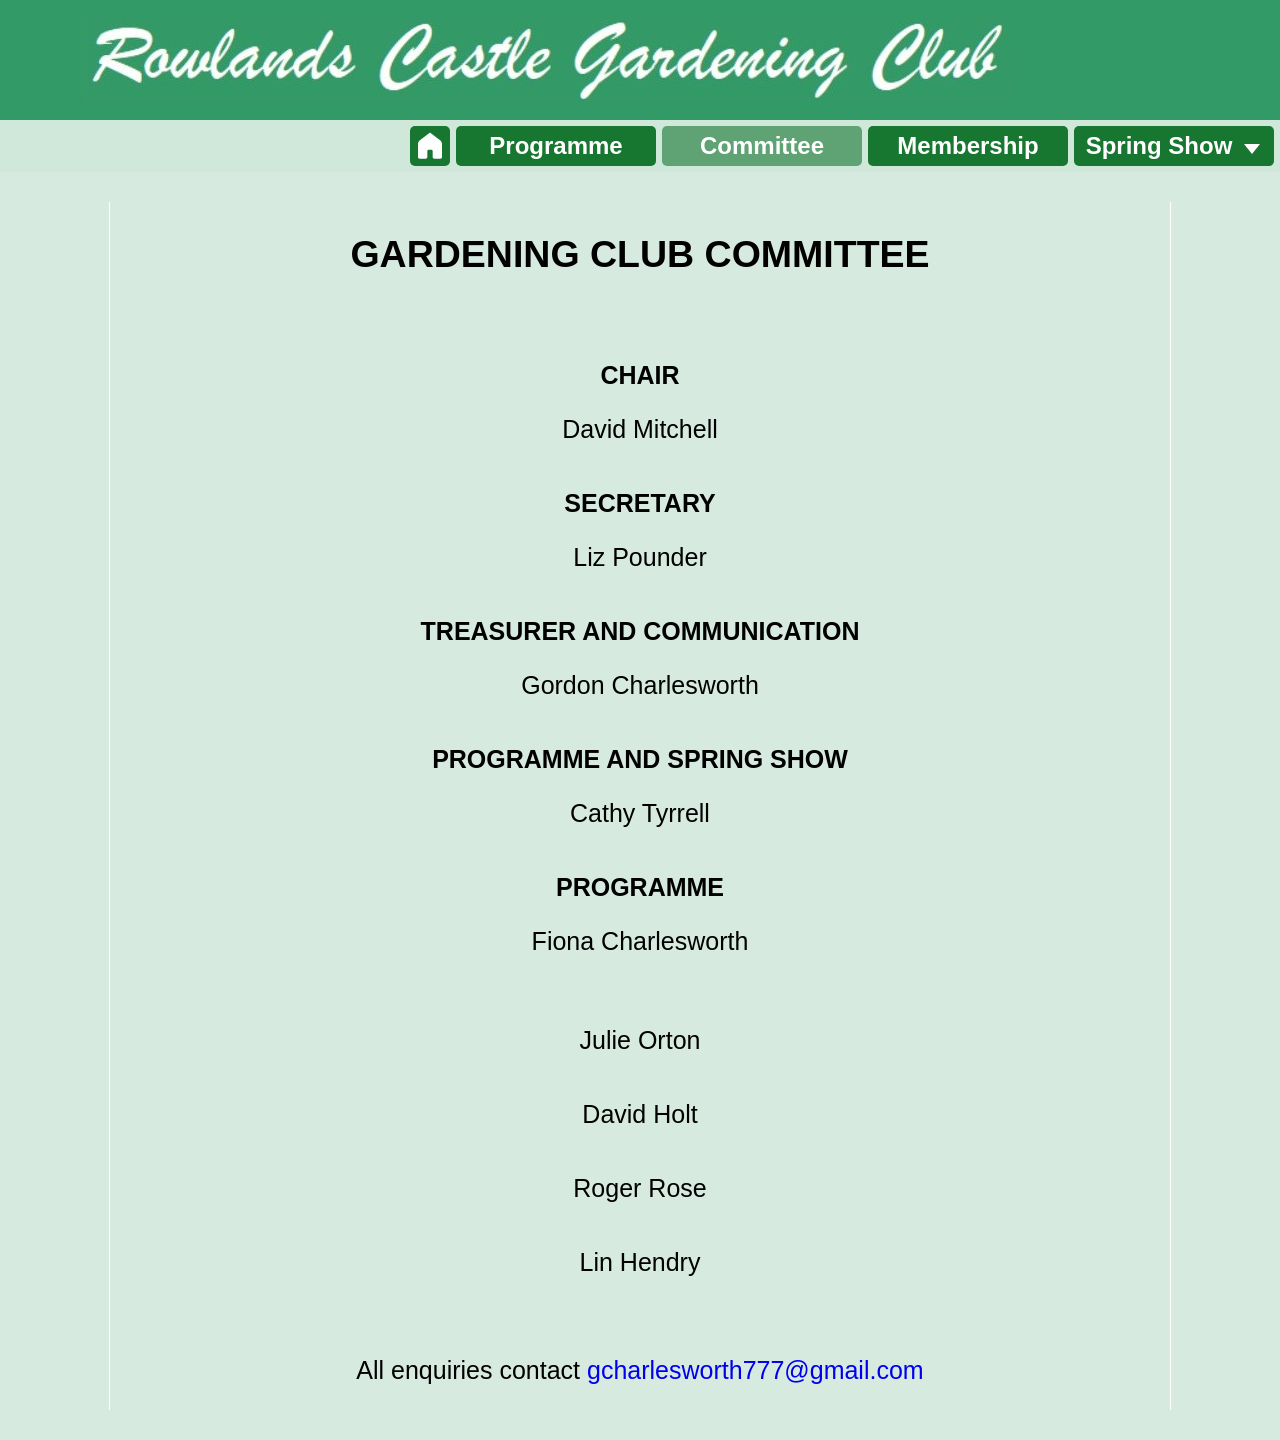
==== committee.html @ 8fb53827 "made mobile experience nicer" ====
<!DOCTYPE html>
<html lang="en">
<head>
    <meta charset="UTF-8">
    <meta name="viewport" content="width=device-width, initial-scale=1.0">
    <title>Rowlands Castle Gardening Club</title>
    <link rel="icon" type="image/x-icon" href="/favicon.jpg">
    <link rel="stylesheet" href="styles.css">
    <script src="./javascript.js"></script>
</head>
<body>
    <header>
        <a href="/"><img src="banner.jpg"></a>
    </header>
    <main>
        
        <div class="small-screen-menu" onclick="menuDropdown()">
            <svg height="40" width="40" class="trigram">
                <rect fill="rgb(23 118 47)" width="34" height="6" x="3" y="7" rx="3" ry="3"></rect>
                <rect fill="rgb(23 118 47)" width="34" height="6" x="3" y="17" rx="3" ry="3"></rect>
                <rect fill="rgb(23 118 47)" width="34" height="6" x="3" y="27" rx="3" ry="3"></rect>
            </svg>
        </div>

        <nav>
            <a href="/">
                <div class="home">
                    <svg xmlns="http://www.w3.org/2000/svg" x="0px" y="0px" width="32" height="32" viewBox="0 0 48 48">
                        <path d="M39.5,43h-9c-1.381,0-2.5-1.119-2.5-2.5v-9c0-1.105-0.895-2-2-2h-4c-1.105,0-2,0.895-2,2v9c0,1.381-1.119,2.5-2.5,2.5h-9	C7.119,43,6,41.881,6,40.5V21.413c0-2.299,1.054-4.471,2.859-5.893L23.071,4.321c0.545-0.428,1.313-0.428,1.857,0L39.142,15.52	C40.947,16.942,42,19.113,42,21.411V40.5C42,41.881,40.881,43,39.5,43z" fill="white"></path>
                    </svg>
                </div>
            </a>
            <a href="/programme.html">
                <div class="link">Programme</div>
            </a>
            <div class="link" id="current-page">Committee</div>
            <a href="/membership.html">
                <div class="link">Membership</div>
            </a>

            <div>
                <div class="show" onclick="dropdown()">
                    <div class="menu-text">Spring Show</div>
                    <svg xmlns="http://www.w3.org/2000/svg" fill="white" height="40" width="16" version="1.1">
                        <polygon points="0,18 16,18 8,28" fill="white"></polygon>
                    </svg>

                </div>
                <div class="dropdown-content">
                    <a href="./springShow/SpringShow.html"><div class="sub-link">Info</div></a>      
                    <div class="sub-link schedule" onclick="scheduleDropdown()"><div class="menu-text">Schedule</div> 
                        <svg xmlns="http://www.w3.org/2000/svg" fill="white" height="40" width="16" version="1.1">
                            <polygon points="0,18 16,18 8,28" fill="white"></polygon>
                        </svg>
                    </div>

                    <div class="schedule-dropdown">
                        <a href="./springShow/ShowSchedule.html"><div class="sub-sub-link">View</div></a>
                        <a href="./springShow/Spring_Show_Schedule.docx" download><div class="sub-sub-link">Download</div></a>
                    </div>

                    <div class="sub-link entry" onclick="entryDropdown()">
                        <div class="menu-text">Entry Form</div>
                        <svg xmlns="http://www.w3.org/2000/svg" fill="white" height="40" width="16" version="1.1">
                            <polygon points="0,18 16,18 8,28" fill="white"></polygon>
                        </svg>
                    </div>
                    
                    <div class="entry-dropdown">
                        <a href="./springShow/ShowEntry.html"><div class="sub-sub-link">View</div></a>
                        <a href="./springShow/Spring_Show_Entry_Form.docx" download><div class="sub-sub-link">Download</div></a>
                    </div>
                </div>
            </div>

        </nav>
        <div class="container">
            <div class="margin-left"></div>
            <div class="text">
                <h2>GARDENING CLUB COMMITTEE</h2>
                <br>
                <p class="sub-heading" style="padding-top:0">CHAIR</p>
                <p>David Mitchell</p>
                <p class="sub-heading">SECRETARY</p>
                <p>Liz Pounder</p>
                <p class="sub-heading">TREASURER AND COMMUNICATION</p>
                <p>Gordon Charlesworth</p>
                <p class="sub-heading">PROGRAMME AND SPRING SHOW</p>
                <p>Cathy Tyrrell</p>
                <p class="sub-heading">PROGRAMME</p>
                <p style="margin-bottom: 50px;">Fiona Charlesworth</p>
                <p style="padding-top:20px">Julie Orton</p>
                <p style="padding-top:20px">David Holt</p>
                <p style="padding-top:20px">Roger Rose</p>
                <p style="padding-top:20px">Lin Hendry</p>
                <br>
                <p>All enquiries contact <a href="mailto:">gcharlesworth777@gmail.com</a></p>               
            </div>
            <div class="margin-right"></div>
        </div>
    </main>
    
</body>
<script>
    document.cookie = "entry=false; path=/";
    document.cookie = "schedule=false; path=/";
</script>
</html>
---- styles.css ----
html
{
    height:100%;
}

body
{
    display:flex;
    flex-direction: column;
    height: 100%;
    margin: 0;
    padding: 0;
    background-color: rgba(50, 154, 103, 0.2); 

}

.schedule, .entry
{
    display: flex;
    justify-content: space-between;
    box-sizing: border-box;
    padding-right: 7%;
}

.schedule
{
    padding-left: 7%;
}


.menu-text
{
    flex-grow: 1;
}

header
{
    background-color: rgb(50, 154, 103); 
    flex-grow: 0;
    flex-basis: 120px;
    flex-shrink: 0;
    display: flex;
    align-items: center;
    padding-left: 80px;
    max-height: 15vw;

}

img
{
    max-width: 100%;
}

main
{
    flex-grow: 1;
    display: flex;
    flex-direction: column;
}

nav
{
    display: flex;
    justify-content: end;
    gap: 6px;
    padding: 6px 6px 6px 0;
    background-color: rgb(17 145 43 / 3%);
}


.dropdown-content
{
    position: absolute;
    overflow: hidden;
    display: flex;
    flex-direction: column;
    transition: height 0.5s;
    width: 200px;
    align-items: flex-end;
    height: 0px;
}

.schedule-dropdown, .entry-dropdown
{
    
    overflow: hidden;
    display: flex;
    flex-direction: column;
    transition: height 0.5s;
    width: 200px;
    align-items: flex-end;
    height: 0px;
}


.container
{
    display: flex;
    justify-content: center;
    padding: 30px 0;
    flex-grow: 1;
}

.margin-left
{
    border-right: white solid 1px;
}

.margin-right
{
    border-left: white solid 1px;
}

.text
{
    color: black;
    text-align: center;
    width: 75%;
    padding: 0 50px;
    font-size: 25px;
    font-family: Arial, Helvetica, sans-serif;

}

.schedule-container
{
    display: flex;
    color: black;
    text-align: left;
    width: 100%;
    font-size: 25px;
    font-family: Arial, Helvetica, sans-serif;
}

.schedule-left
{
    flex-basis: 55%;
}

.schedule-right
{
    flex-basis: 45%;
}

.sub-heading
{
    padding-top: 20px;
    font-weight: bold;
}

a
{
    text-decoration: none;
}



.show
{
    color: white;
    background-color: rgb(23 118 47);
    width: 200px;
    line-height: 40px;
    text-align: center;
    font-family: 'Segoe UI', 'Roboto', Helvetica, Arial, sans-serif;
    font-size: 24px;
    font-weight: 600;
    border-radius: 5px;
    display: flex;
    justify-content: space-between;
    box-sizing: border-box;
    padding-right: 7%;
}

.link-selected
{
    color: white;
    background-color: rgba(23, 118, 47, 0.6);
    width: 200px;
    line-height: 40px;
    text-align: center;
    font-family: 'Segoe UI', 'Roboto', Helvetica, Arial, sans-serif;
    font-size: 24px;
    font-weight: 600;
    border-radius: 5px;
}


.link
{
    color: white;
    background-color: rgb(23 118 47);
    width: 200px;
    line-height: 40px;
    text-align: center;
    font-family: 'Segoe UI', 'Roboto', Helvetica, Arial, sans-serif;
    font-size: 24px;
    font-weight: 600;
    border-radius: 5px;

}

.sub-link
{
    color: white;
    background-color: rgb(23 118 47);
    width: 180px;
    line-height: 40px;
    text-align: center;
    font-family: 'Segoe UI', 'Roboto', Helvetica, Arial, sans-serif;
    font-size: 24px;
    font-weight: 600;
    border-radius: 5px;
}

.link:hover, .home:hover, .sub-link:hover, .sub-sub-link:hover, .show:hover
{
    background-color: rgba(23, 118, 47, 0.6);
    cursor: pointer;
}

.sub-link-selected
{
    color: white;
    background-color: rgba(23, 118, 47, 0.6);
    width: 180px;
    line-height: 40px;
    text-align: center;
    font-family: 'Segoe UI', 'Roboto', Helvetica, Arial, sans-serif;
    font-size: 24px;
    font-weight: 600;
    border-radius: 5px;
}

.link-selected, .sub-link-selected:hover, .sub-sub-link-selected:hover, #current-page:hover
{
    cursor: pointer;
}


.sub-sub-link
{
    color: white;
    background-color: rgb(23 118 47);
    width: 160px;
    line-height: 40px;
    text-align: center;
    font-family: 'Segoe UI', 'Roboto', Helvetica, Arial, sans-serif;
    font-size: 24px;
    font-weight: 600;
    border-radius: 5px;
}

.sub-sub-link-selected
{
    color: white;
    background-color: rgba(23, 118, 47, 0.6);
    width: 160px;
    line-height: 40px;
    text-align: center;
    font-family: 'Segoe UI', 'Roboto', Helvetica, Arial, sans-serif;
    font-size: 24px;
    font-weight: 600;
    border-radius: 5px;
}

.sub-link, .sub-sub-link, .sub-link-selected, .sub-sub-link-selected
{
    margin-top: 6px;
}

.home
{
    background-color: rgb(23 118 47);
    width: 40px;
    height: 40px;
    display: flex;
    justify-content: center;
    align-items: center;
    border-radius: 5px;
}


#current-page
{
    height: 40px;
    background-color: rgba(23, 118, 47, 0.6);
}

th, td
{
    border: black solid 1px;
    height: 40px;
}

table
{
    width: 100%;
    text-align: center;
}

.pay
{
    color: red;
    text-decoration: underline;
}

.line
{
    border-bottom: black dotted 4px;
    flex-grow: 6;
    margin-right: 60px;
}

.line2
{
    border-bottom: black dotted 4px;
    flex-grow: 1;
}

.line3
{
    border-bottom: black dotted 4px;
    flex-grow: 3;
}

.name-container
{
    display: flex;
    margin: 10px 0;

}

.small-screen-menu
{
    display: none;
    text-align: center;
    height: 40px;
    background-color: rgb(17 145 43 / 10%);
    padding: 6px 0;
}

@media screen and (max-width: 900px) 
{
    
    nav
    {
        display: block;
        padding: 0 6px;
        height: 0px;
        overflow: hidden;
        transition: height 0.5s;
        background-color: rgb(17 145 43 / 10%);
    }

    .small-screen-menu
    {
        display: block;
    }

    .link
    {
        width: 100%;
        margin: 6px 0;
    }

    .home
    {
        width:100%;
        margin-bottom: 6px;
    }

    .dropdown-content
    {
        width: 80%;
        display: block;
        position: static;
        margin: 0 auto;
    }

    .schedule-dropdown
    {
        width: 80%;
        margin: 0 auto;
        display: block;
        position: static;
    }

    .entry-dropdown
    {
        width: 80%;
        margin: 0 auto;
        display: block;
        position: static;
    }

    .sub-link,  .sub-link-selected, .sub-sub-link, .sub-sub-link-selected, .link-selected
    {
        width: 100%;
        margin: 6px auto 0;
    }

    .schedule, .entry
    {
        display: flex;
        justify-content: space-between;
        box-sizing: border-box;
        padding: 0 30%;
    }

    .show
    {
        display: flex;
        justify-content: space-between;
        box-sizing: border-box;
        padding: 0 34%;  
        width: 100%; 
    }

    .container
    {
        padding: 0;
    }

    .margin-left,.margin-right
    {
        display: none;
    }

    .text
    {
        width: 100%;
        padding: 0 10px;
    }

    .schedule-container
    {
        display: block;
        width: 100%;
        padding: 0 0 0 10px;
    }

  /*  .spring-mobile
    {
        height: 70%;
    }
*/

}

@media screen and (max-width: 1093px)
{

    header
    {
        padding-left: 0;
        justify-content: center;
    }

}

@media screen and (max-width: 600px)
{
    .show
    {
        padding: 0 32%;
    }

    .schedule, .entry
    {
        padding: 0 27%;
    }
}

@media screen and (max-width: 500px)
{
    .show
    {
        padding: 0 27%;
    }

    .schedule, .entry
    {
        padding: 0 21%;
    }
}


@media screen and (max-width: 410px)
{
    .text
    {
        font-size: 18px;
    }

    .show
    {
        padding: 0 22%;
    }

    .schedule, .entry
    {
        padding: 0 15%;
    }
}
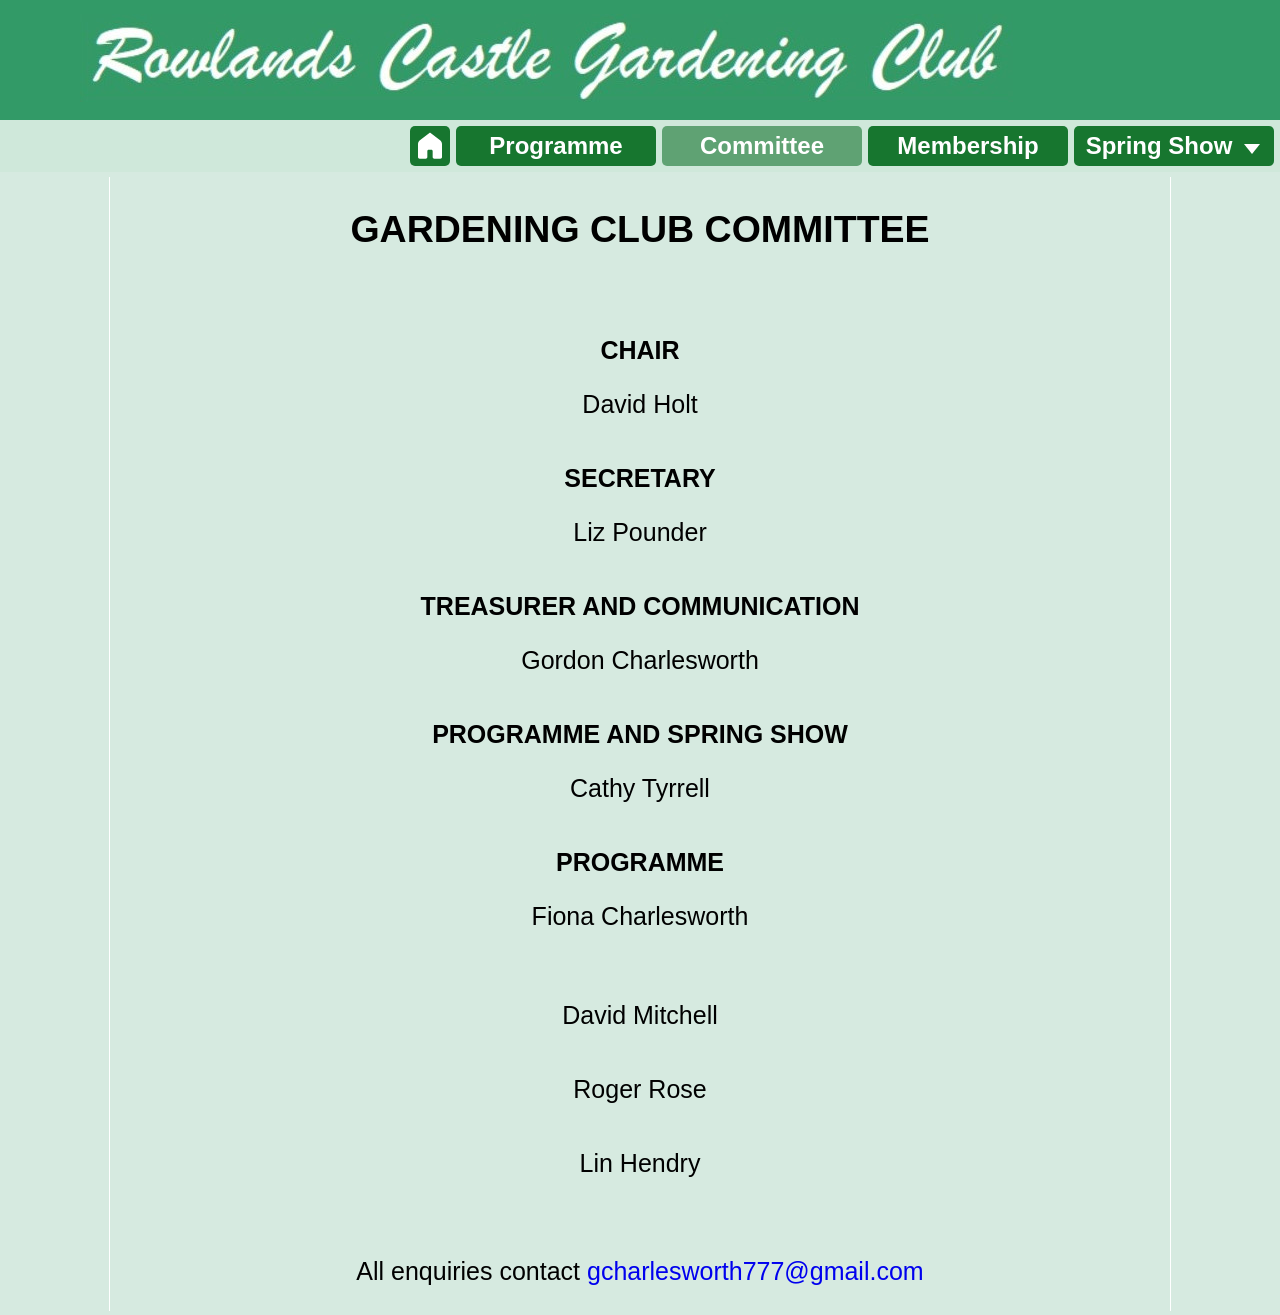
==== commit 95a9b021: "final version of spring show" ====
--- a/committee.html
+++ b/committee.html
@@ -80,7 +80,7 @@
                 <h2>GARDENING CLUB COMMITTEE</h2>
                 <br>
                 <p class="sub-heading" style="padding-top:0">CHAIR</p>
-                <p>David Mitchell</p>
+                <p>David Holt</p>
                 <p class="sub-heading">SECRETARY</p>
                 <p>Liz Pounder</p>
                 <p class="sub-heading">TREASURER AND COMMUNICATION</p>
@@ -89,8 +89,7 @@
                 <p>Cathy Tyrrell</p>
                 <p class="sub-heading">PROGRAMME</p>
                 <p style="margin-bottom: 50px;">Fiona Charlesworth</p>
-                <p style="padding-top:20px">Julie Orton</p>
-                <p style="padding-top:20px">David Holt</p>
+                <p style="padding-top:20px">David Mitchell</p>
                 <p style="padding-top:20px">Roger Rose</p>
                 <p style="padding-top:20px">Lin Hendry</p>
                 <br>
--- a/styles.css
+++ b/styles.css
@@ -1,16 +1,13 @@
-html
-{
-    height:100%;
-}
+
 
 body
 {
     display:flex;
     flex-direction: column;
-    height: 100%;
     margin: 0;
     padding: 0;
     background-color: rgba(50, 154, 103, 0.2); 
+    height: 100vh;
 
 }
 
@@ -97,7 +94,7 @@
 {
     display: flex;
     justify-content: center;
-    padding: 30px 0;
+    padding: 0.5vh 0;
     flex-grow: 1;
 }
 
@@ -118,7 +115,7 @@
     width: 75%;
     padding: 0 50px;
     font-size: 25px;
-    font-family: Arial, Helvetica, sans-serif;
+    font-family: Arial, sans-serif;
 
 }
 
@@ -129,7 +126,7 @@
     text-align: left;
     width: 100%;
     font-size: 25px;
-    font-family: Arial, Helvetica, sans-serif;
+    font-family: Arial, sans-serif;
 }
 
 .schedule-left
@@ -162,7 +159,7 @@
     width: 200px;
     line-height: 40px;
     text-align: center;
-    font-family: 'Segoe UI', 'Roboto', Helvetica, Arial, sans-serif;
+    font-family: Arial, sans-serif;
     font-size: 24px;
     font-weight: 600;
     border-radius: 5px;
@@ -179,7 +176,7 @@
     width: 200px;
     line-height: 40px;
     text-align: center;
-    font-family: 'Segoe UI', 'Roboto', Helvetica, Arial, sans-serif;
+    font-family: Arial, sans-serif;
     font-size: 24px;
     font-weight: 600;
     border-radius: 5px;
@@ -193,7 +190,7 @@
     width: 200px;
     line-height: 40px;
     text-align: center;
-    font-family: 'Segoe UI', 'Roboto', Helvetica, Arial, sans-serif;
+    font-family: Arial, sans-serif;
     font-size: 24px;
     font-weight: 600;
     border-radius: 5px;
@@ -207,7 +204,7 @@
     width: 180px;
     line-height: 40px;
     text-align: center;
-    font-family: 'Segoe UI', 'Roboto', Helvetica, Arial, sans-serif;
+    font-family: Arial, sans-serif;
     font-size: 24px;
     font-weight: 600;
     border-radius: 5px;
@@ -226,7 +223,7 @@
     width: 180px;
     line-height: 40px;
     text-align: center;
-    font-family: 'Segoe UI', 'Roboto', Helvetica, Arial, sans-serif;
+    font-family: Arial, sans-serif;
     font-size: 24px;
     font-weight: 600;
     border-radius: 5px;
@@ -245,7 +242,7 @@
     width: 160px;
     line-height: 40px;
     text-align: center;
-    font-family: 'Segoe UI', 'Roboto', Helvetica, Arial, sans-serif;
+    font-family: Arial, sans-serif;
     font-size: 24px;
     font-weight: 600;
     border-radius: 5px;
@@ -258,7 +255,7 @@
     width: 160px;
     line-height: 40px;
     text-align: center;
-    font-family: 'Segoe UI', 'Roboto', Helvetica, Arial, sans-serif;
+    font-family: Arial, sans-serif;
     font-size: 24px;
     font-weight: 600;
     border-radius: 5px;
@@ -338,6 +335,7 @@
     height: 40px;
     background-color: rgb(17 145 43 / 10%);
     padding: 6px 0;
+    cursor: pointer;
 }
 
 @media screen and (max-width: 900px) 
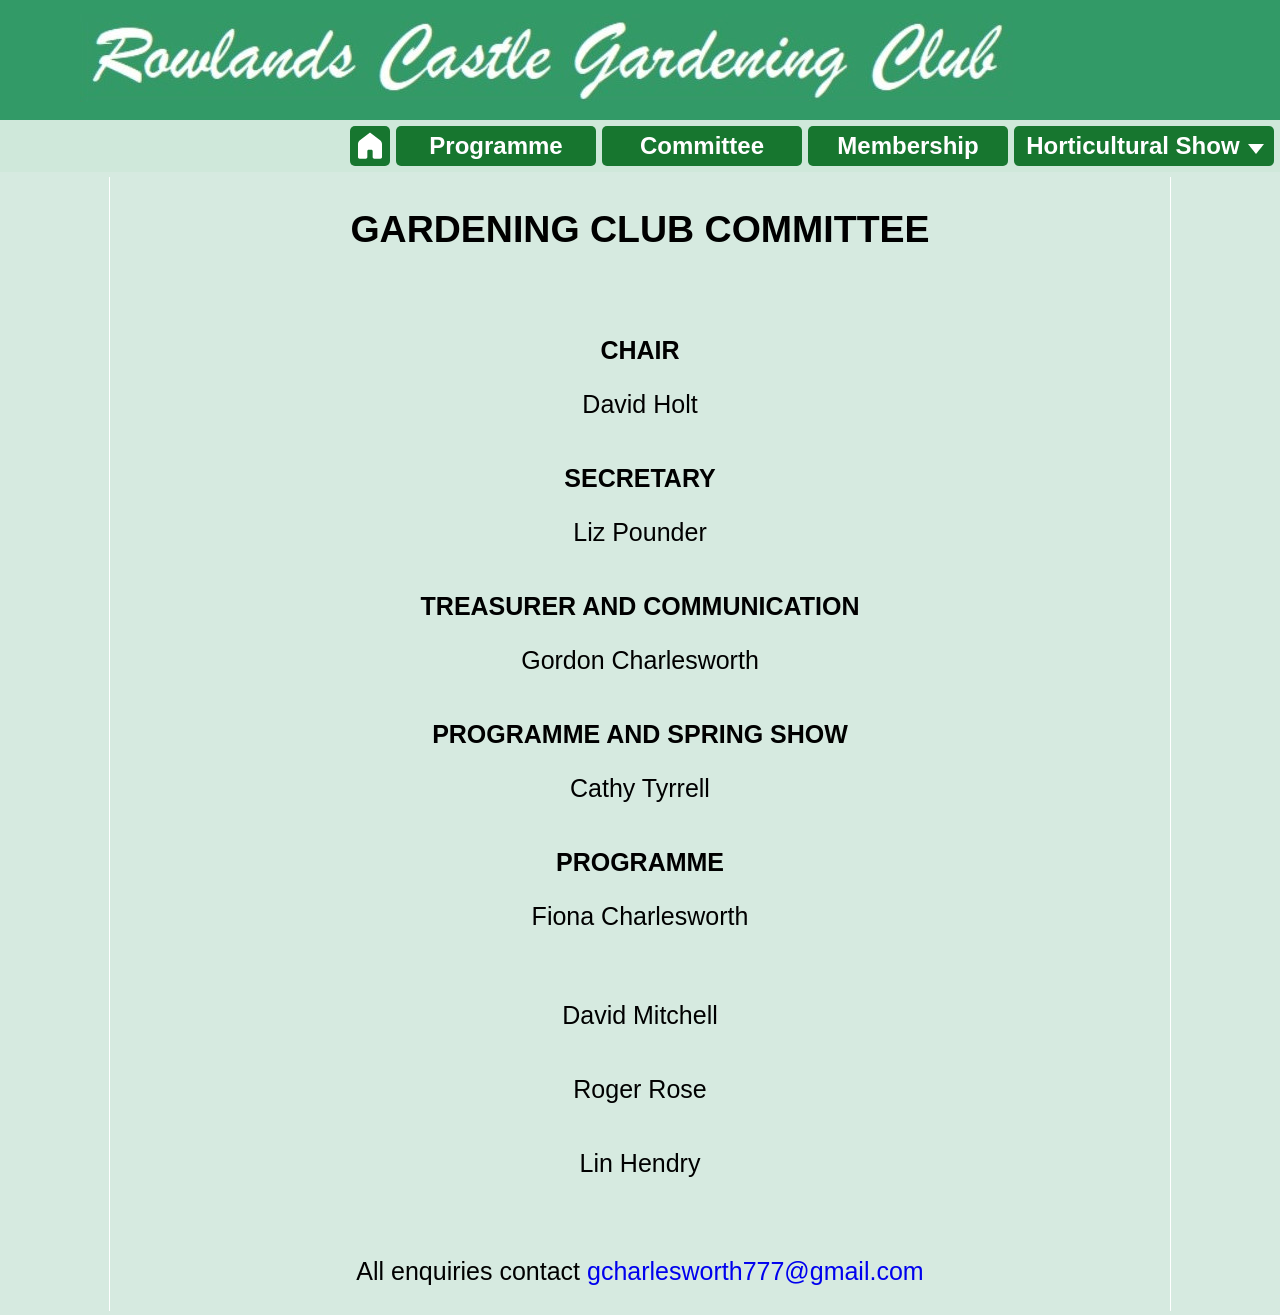
==== commit 160b6492: "website modified for summer show" ====
--- a/committee.html
+++ b/committee.html
@@ -22,7 +22,7 @@
             </svg>
         </div>
 
-        <nav>
+        <nav id="nav">
             <a href="/">
                 <div class="home">
                     <svg xmlns="http://www.w3.org/2000/svg" x="0px" y="0px" width="32" height="32" viewBox="0 0 48 48">
@@ -30,51 +30,47 @@
                     </svg>
                 </div>
             </a>
-            <a href="/programme.html">
+            <a href="../programme.html">
                 <div class="link">Programme</div>
             </a>
-            <div class="link" id="current-page">Committee</div>
-            <a href="/membership.html">
+            <a href="../committee.html">
+                <div class="link">Committee</div>
+            </a>
+            <a href="../membership.html">
                 <div class="link">Membership</div>
             </a>
 
             <div>
-                <div class="show" onclick="dropdown()">
-                    <div class="menu-text">Spring Show</div>
-                    <svg xmlns="http://www.w3.org/2000/svg" fill="white" height="40" width="16" version="1.1">
+                <div class="link" id="show" onclick="dropdown()">
+                    <div class="menu-text" id="hort">Horticultural Show</div>
+                    <svg id="hort-arrow" xmlns="http://www.w3.org/2000/svg" fill="white" height="40" width="16" version="1.1">
                         <polygon points="0,18 16,18 8,28" fill="white"></polygon>
                     </svg>
 
                 </div>
                 <div class="dropdown-content">
-                    <a href="./springShow/SpringShow.html"><div class="sub-link">Info</div></a>      
-                    <div class="sub-link schedule" onclick="scheduleDropdown()"><div class="menu-text">Schedule</div> 
-                        <svg xmlns="http://www.w3.org/2000/svg" fill="white" height="40" width="16" version="1.1">
-                            <polygon points="0,18 16,18 8,28" fill="white"></polygon>
-                        </svg>
-                    </div>
+                    <a href="./summerShow/horticulturalShow.html"><div class="sub-link">Info</div></a>
 
-                    <div class="schedule-dropdown">
-                        <a href="./springShow/ShowSchedule.html"><div class="sub-sub-link">View</div></a>
-                        <a href="./springShow/Spring_Show_Schedule.docx" download><div class="sub-sub-link">Download</div></a>
-                    </div>
+                    <a href="./summerShow/ShowSchedule.html"><div class="sub-link">Schedule</div></a>
+                        
 
+                   
                     <div class="sub-link entry" onclick="entryDropdown()">
-                        <div class="menu-text">Entry Form</div>
-                        <svg xmlns="http://www.w3.org/2000/svg" fill="white" height="40" width="16" version="1.1">
+                        <div class="menu-text">Downloads</div>
+                        <svg style="margin-right: -7px" xmlns="http://www.w3.org/2000/svg" fill="white" height="40" width="16" version="1.1">
                             <polygon points="0,18 16,18 8,28" fill="white"></polygon>
                         </svg>
                     </div>
                     
                     <div class="entry-dropdown">
-                        <a href="./springShow/ShowEntry.html"><div class="sub-sub-link">View</div></a>
-                        <a href="./springShow/Spring_Show_Entry_Form.docx" download><div class="sub-sub-link">Download</div></a>
+                        <a href="summerShow/entry_forms.pdf" download><div class="sub-sub-link">Entry Forms</div></a>
+                        <a href="summerShow/garden_show.pdf" download><div class="sub-sub-link">Garden Show</div></a>
                     </div>
                 </div>
             </div>
-
+            
         </nav>
-        <div class="container">
+            <div class="container">
             <div class="margin-left"></div>
             <div class="text">
                 <h2>GARDENING CLUB COMMITTEE</h2>
--- a/styles.css
+++ b/styles.css
@@ -6,10 +6,40 @@
     flex-direction: column;
     margin: 0;
     padding: 0;
-    background-color: rgba(50, 154, 103, 0.2); 
-    height: 100vh;
-
-}
+    background-color: rgba(50, 154, 103, 0.2);
+}
+
+#hort-body
+{
+    background-color: rgb(238,229,224);
+}
+
+#parish:hover
+{
+    cursor:pointer;
+}
+
+#nav-hort
+{
+    background-color: rgb(17 145 43 / 7%);
+}
+
+#show
+{
+    color: white;
+    width: 260px;
+    line-height: 40px;
+    text-align: center;
+    font-family: Arial, sans-serif;
+    font-size: 24px;
+    font-weight: 600;
+    border-radius: 5px;
+    display: flex;
+    justify-content: center;
+    box-sizing: border-box;
+    padding-right: 7%;
+}
+
 
 .schedule, .entry
 {
@@ -24,6 +54,99 @@
     padding-left: 7%;
 }
 
+#schedule-content
+{
+    font-family: Helvetica, Arial, sans-serif;
+    font-size:25px;
+    display:flex;
+    flex-direction: column; 
+    align-items: center;
+}
+
+.schedule-section
+{
+    border-bottom: 4px  rgb(0, 135, 68) solid;
+    margin-bottom: 20px;
+}
+
+.schedule-container
+{
+    display: flex;
+
+}
+
+.schedule-heading
+{
+    font-size: 35px;
+}
+
+#pat-carter
+{
+    font-style: italic; 
+    margin: 10px 0;
+}
+
+#men
+{
+    font-weight: bold; 
+    margin:10px 0 30px;
+}
+
+#men-text
+{
+    font-style: italic; 
+    margin: 10px 0 30px;
+}
+
+
+.division
+{
+    color: rgb(0, 135, 68);
+    font-weight: 1000;
+    font-size: 40px;
+}
+
+.schedule-numbers
+{
+    width: 100px;
+    font-weight:bold;
+}
+
+.schedule-text
+{
+    width: 650px;
+}
+
+.schedule-note
+{
+    width: 350px;
+    font-style: italic;
+}
+
+.empty-note
+{
+    visibility: hidden;
+}
+
+.cookery-notice
+{
+    text-align: center;
+    margin-bottom: 20px;
+    font-size: 33px;
+    color: rgb(103, 61, 196);
+    font-weight: 1000;
+}
+
+li
+{
+    list-style-type: none;
+    margin-bottom:20px;
+}
+
+ol
+{
+    padding:0;
+}
 
 .menu-text
 {
@@ -62,6 +185,7 @@
     gap: 6px;
     padding: 6px 6px 6px 0;
     background-color: rgb(17 145 43 / 3%);
+    z-index: 2;
 }
 
 
@@ -72,8 +196,8 @@
     display: flex;
     flex-direction: column;
     transition: height 0.5s;
-    width: 200px;
-    align-items: flex-end;
+    width: 260px;
+    align-items: center;
     height: 0px;
 }
 
@@ -84,8 +208,8 @@
     display: flex;
     flex-direction: column;
     transition: height 0.5s;
-    width: 200px;
-    align-items: flex-end;
+    width: 260px;
+    align-items: center;
     height: 0px;
 }
 
@@ -119,26 +243,6 @@
 
 }
 
-.schedule-container
-{
-    display: flex;
-    color: black;
-    text-align: left;
-    width: 100%;
-    font-size: 25px;
-    font-family: Arial, sans-serif;
-}
-
-.schedule-left
-{
-    flex-basis: 55%;
-}
-
-.schedule-right
-{
-    flex-basis: 45%;
-}
-
 .sub-heading
 {
     padding-top: 20px;
@@ -151,8 +255,21 @@
 }
 
 
-
-.show
+.link-selected
+{
+    color: white;
+    background-color: rgba(23, 118, 47, 0.75);
+    width: 200px;
+    line-height: 40px;
+    text-align: center;
+    font-family: Arial, sans-serif;
+    font-size: 24px;
+    font-weight: 600;
+    border-radius: 5px;
+}
+
+
+.link
 {
     color: white;
     background-color: rgb(23 118 47);
@@ -163,16 +280,13 @@
     font-size: 24px;
     font-weight: 600;
     border-radius: 5px;
-    display: flex;
-    justify-content: space-between;
-    box-sizing: border-box;
-    padding-right: 7%;
-}
-
-.link-selected
+
+}
+
+.sub-link
 {
     color: white;
-    background-color: rgba(23, 118, 47, 0.6);
+    background-color: rgb(23 118 47);
     width: 200px;
     line-height: 40px;
     text-align: center;
@@ -182,11 +296,16 @@
     border-radius: 5px;
 }
 
-
-.link
+.link:hover, .home:hover, .sub-link:hover, .sub-sub-link:hover, #show:hover
+{
+    background-color: rgba(23, 118, 47, 0.76);
+    cursor: pointer;
+}
+
+.sub-link-selected
 {
     color: white;
-    background-color: rgb(23 118 47);
+    background-color: rgba(23, 118, 47, 0.75);
     width: 200px;
     line-height: 40px;
     text-align: center;
@@ -194,14 +313,19 @@
     font-size: 24px;
     font-weight: 600;
     border-radius: 5px;
-
-}
-
-.sub-link
+}
+
+.link-selected, .sub-link-selected:hover, .sub-sub-link-selected:hover, #current-page:hover
+{
+    cursor: pointer;
+}
+
+
+.sub-sub-link
 {
     color: white;
     background-color: rgb(23 118 47);
-    width: 180px;
+    width: 170px;
     line-height: 40px;
     text-align: center;
     font-family: Arial, sans-serif;
@@ -210,17 +334,11 @@
     border-radius: 5px;
 }
 
-.link:hover, .home:hover, .sub-link:hover, .sub-sub-link:hover, .show:hover
-{
-    background-color: rgba(23, 118, 47, 0.6);
-    cursor: pointer;
-}
-
-.sub-link-selected
+.sub-sub-link-selected
 {
     color: white;
-    background-color: rgba(23, 118, 47, 0.6);
-    width: 180px;
+    background-color: rgba(23, 118, 47, 0.75);
+    width: 170px;
     line-height: 40px;
     text-align: center;
     font-family: Arial, sans-serif;
@@ -229,38 +347,6 @@
     border-radius: 5px;
 }
 
-.link-selected, .sub-link-selected:hover, .sub-sub-link-selected:hover, #current-page:hover
-{
-    cursor: pointer;
-}
-
-
-.sub-sub-link
-{
-    color: white;
-    background-color: rgb(23 118 47);
-    width: 160px;
-    line-height: 40px;
-    text-align: center;
-    font-family: Arial, sans-serif;
-    font-size: 24px;
-    font-weight: 600;
-    border-radius: 5px;
-}
-
-.sub-sub-link-selected
-{
-    color: white;
-    background-color: rgba(23, 118, 47, 0.6);
-    width: 160px;
-    line-height: 40px;
-    text-align: center;
-    font-family: Arial, sans-serif;
-    font-size: 24px;
-    font-weight: 600;
-    border-radius: 5px;
-}
-
 .sub-link, .sub-sub-link, .sub-link-selected, .sub-sub-link-selected
 {
     margin-top: 6px;
@@ -281,7 +367,7 @@
 #current-page
 {
     height: 40px;
-    background-color: rgba(23, 118, 47, 0.6);
+    background-color: rgba(23, 118, 47, 0.75);
 }
 
 th, td
@@ -338,7 +424,108 @@
     cursor: pointer;
 }
 
-@media screen and (max-width: 900px) 
+#top-image
+{
+    position: relative;
+    top: -52px;
+    z-index: -1; 
+    margin-bottom: -132px;
+}
+
+#top-image-schedule
+{
+    position: relative;
+    top: -52px;
+    z-index: -1; 
+    margin-bottom: -76px;
+}
+
+#hort
+{
+    flex-grow: 0;
+}
+
+#hort-arrow
+{
+    margin: 0 -20px 0 8px;
+}
+
+#hort-container
+{
+    display:flex;
+    flex-direction: column; 
+    align-items: center;
+}
+
+#hort-content
+{
+    text-align: center;
+    width:1100px; 
+    font-family: Helvetica, Arial, sans-serif;
+}
+
+#title
+{
+    width: 50%;
+}
+
+#hort-text-1
+{
+    color:rgb(234,25,6);
+    font-weight: 1000; 
+    font-size: 80px;
+}
+
+#hort-text-2
+{
+    color:rgb(67,42,123); 
+    font-weight: 1000; 
+    font-size: 50px;
+}
+
+#hort-text-3
+{
+    font-size: 50px;
+}
+
+#bottom-image
+{
+    display:flex;
+    justify-content: end; 
+    z-index:-1; 
+    margin-top: -233px;
+}
+
+#bottom-image-schedule
+{
+    display:flex;
+    justify-content: end; 
+    z-index: -1; 
+    margin-top: -205px;
+}
+
+#cash-prizes
+{
+    font-weight: bold; 
+    margin: 10px 0;
+}
+
+#cash-prizes-info
+{
+    font-weight: bold; 
+    margin-bottom: 30px;
+}
+
+
+@media screen and (max-width: 1500px)
+{
+    #bottom-image-schedule
+    {
+        margin-top: -100px;
+    }
+}
+
+@media screen and (max-width: 1100px) 
 {
     
     nav
@@ -348,7 +535,87 @@
         height: 0px;
         overflow: hidden;
         transition: height 0.5s;
-        background-color: rgb(17 145 43 / 10%);
+    }
+
+    #nav-hort
+    {
+        background-color: rgb(238,229,224);
+    }
+
+    #schedule-content
+    {
+        align-items: revert;
+        padding-top: 40px;
+        font-size: 20px;
+    }
+
+    .schedule-heading
+    {
+        font-size: 25px;
+    }
+
+    .cookery-notice
+    {
+        font-size: 25px;
+    }
+
+    .division
+    {
+        font-size: 30px;
+    }
+
+    .schedule-numbers, .schedule-text, .schedule-note
+    {
+        width: auto;
+    }
+
+    .schedule-numbers
+    {
+        margin: 0 10px;
+    }
+
+    #bottom-image
+    {
+        margin-top: -100px;
+    } 
+
+    #hort-content
+    {
+        width: auto;
+    }
+
+    #hort-text-1
+    {
+        font-size: 50px;
+    }
+
+    #hort-text-2, #hort-text-3
+    {
+        font-size: 40px;
+    }
+
+    #title
+    {
+        width: 80%;
+    }
+
+    #top-image, #top-image-schedule
+    {
+        margin-bottom:0;
+        position: absolute;
+        top: 120px;
+    }
+
+    #hort
+    {
+        position: relative;
+        left: 4vw;
+    }
+
+    #hort-arrow
+    {
+        position: relative;
+        left: 8vw;
     }
 
     .small-screen-menu
@@ -406,12 +673,12 @@
         padding: 0 30%;
     }
 
-    .show
+    #show
     {
         display: flex;
-        justify-content: space-between;
+        justify-content: center;
         box-sizing: border-box;
-        padding: 0 34%;  
+
         width: 100%; 
     }
 
@@ -430,20 +697,76 @@
         width: 100%;
         padding: 0 10px;
     }
-
-    .schedule-container
-    {
-        display: block;
-        width: 100%;
-        padding: 0 0 0 10px;
-    }
-
-  /*  .spring-mobile
-    {
-        height: 70%;
-    }
-*/
-
+}
+
+@media screen and (max-width: 800px)
+{
+    #top-image, #top-image-schedule
+    {
+        top: 15vw;
+    }
+}
+
+@media screen and (max-width: 720px)
+{
+    #schedule-content
+    {
+        font-size: 18px;
+    }
+
+    li
+    {
+        margin-bottom: 30px;
+    }
+
+    .schedule-note
+    {
+        width: 175px;
+    }
+
+    .schedule-text
+    {
+        flex-grow: 1;
+    }
+
+    #men-text
+    {
+        font-size: 18px;
+    }
+}
+
+@media screen and (max-width: 460px)
+{
+    #schedule-content
+    {
+        font-size: 16px;
+    }
+
+    #men-text
+    {
+        font-size: 16px;
+    }
+}
+
+@media screen and (max-width: 382px)
+{
+    #schedule-content
+    {
+        font-size: 14px;
+    }
+}
+
+@media screen and (max-width: 365px)
+{
+    #schedule-content
+    {
+        font-size: 12px;
+    }
+
+    .schedule-note
+    {
+        width: 115px;
+    }
 }
 
 @media screen and (max-width: 1093px)
@@ -459,10 +782,7 @@
 
 @media screen and (max-width: 600px)
 {
-    .show
-    {
-        padding: 0 32%;
-    }
+
 
     .schedule, .entry
     {
@@ -472,10 +792,7 @@
 
 @media screen and (max-width: 500px)
 {
-    .show
-    {
-        padding: 0 27%;
-    }
+
 
     .schedule, .entry
     {
@@ -491,10 +808,7 @@
         font-size: 18px;
     }
 
-    .show
-    {
-        padding: 0 22%;
-    }
+
 
     .schedule, .entry
     {
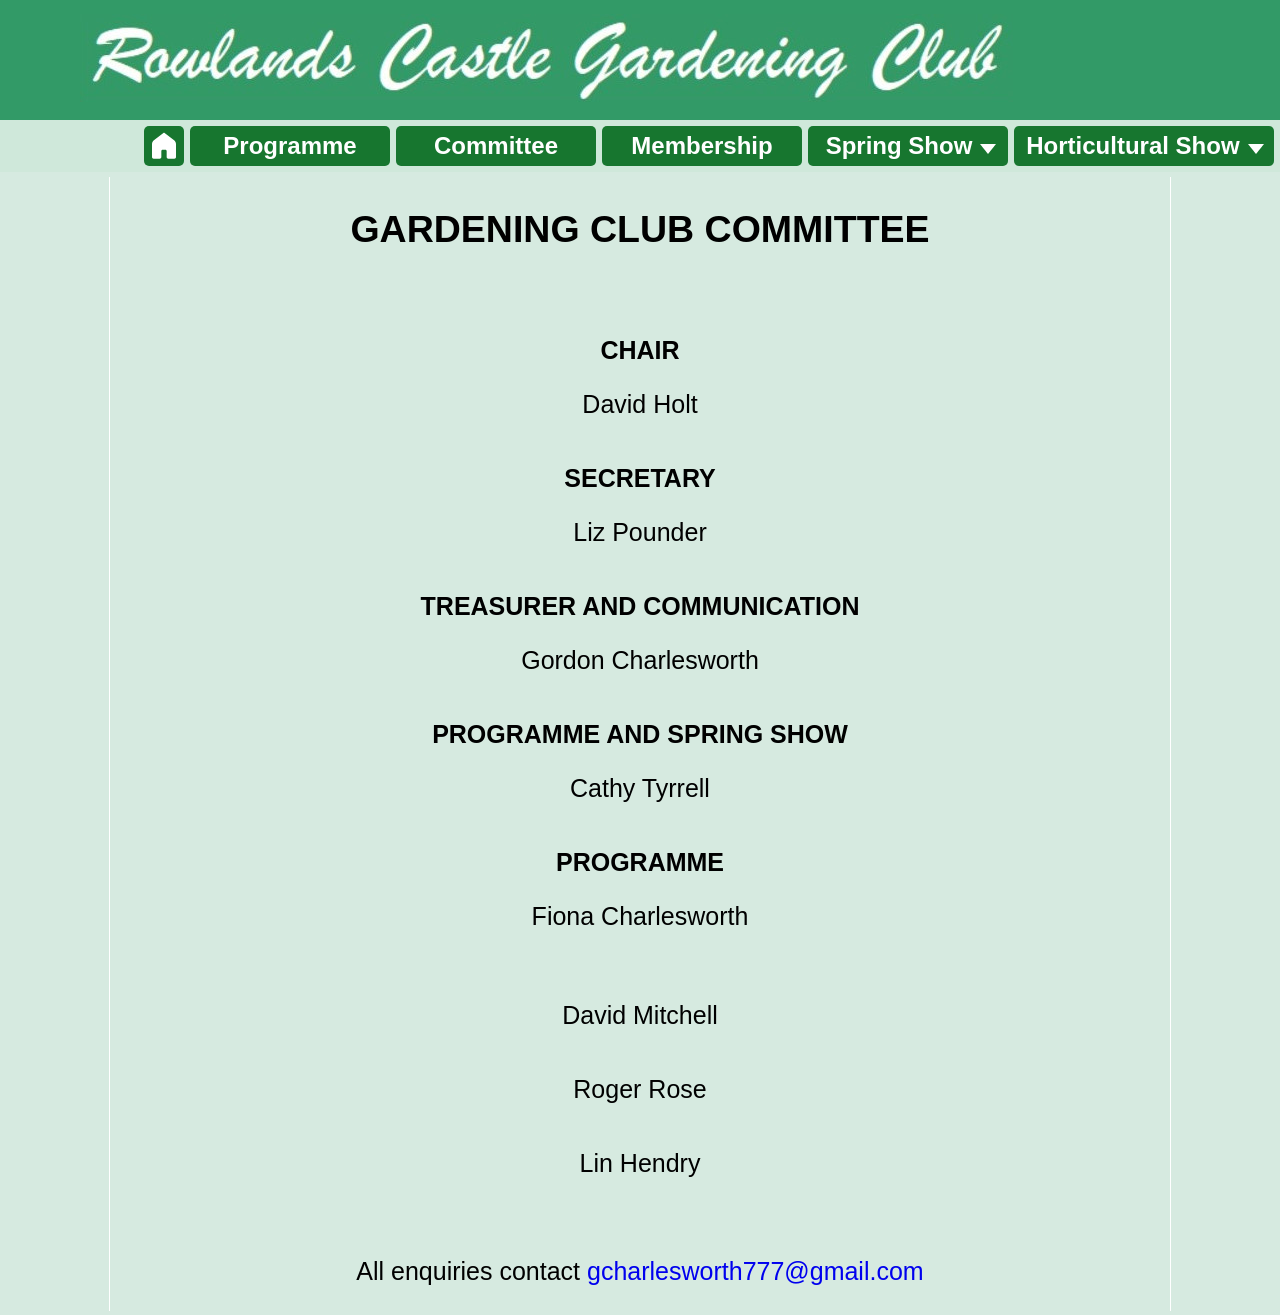
==== commit 08fd87ad: "spring show 2026 complete" ====
--- a/committee.html
+++ b/committee.html
@@ -19,10 +19,10 @@
                 <rect fill="rgb(23 118 47)" width="34" height="6" x="3" y="7" rx="3" ry="3"></rect>
                 <rect fill="rgb(23 118 47)" width="34" height="6" x="3" y="17" rx="3" ry="3"></rect>
                 <rect fill="rgb(23 118 47)" width="34" height="6" x="3" y="27" rx="3" ry="3"></rect>
-            </svg>
+            </svg>downloads-dropdown
         </div>
 
-        <nav id="nav">
+<nav id="nav">
             <a href="/">
                 <div class="home">
                     <svg xmlns="http://www.w3.org/2000/svg" x="0px" y="0px" width="32" height="32" viewBox="0 0 48 48">
@@ -40,31 +40,54 @@
                 <div class="link">Membership</div>
             </a>
 
+
+
             <div>
-                <div class="link" id="show" onclick="dropdown()">
-                    <div class="menu-text" id="hort">Horticultural Show</div>
-                    <svg id="hort-arrow" xmlns="http://www.w3.org/2000/svg" fill="white" height="40" width="16" version="1.1">
+                <div class="link show spring-show" style="margin-bottom: 0" onclick="dropdown('spring')">
+                    <div class="menu-text hort">Spring Show</div>
+                    <svg class="hort-arrow" xmlns="http://www.w3.org/2000/svg" fill="white" height="40" width="16" version="1.1">
                         <polygon points="0,18 16,18 8,28" fill="white"></polygon>
                     </svg>
 
                 </div>
-                <div class="dropdown-content">
+                <div class="dropdown-content spring-dropdown-content">
+                    <a href="./springShow/SpringShow.html"><div class="sub-link-spring">Info</div></a>
+
+                    <a href="./springShow/ShowSchedule.html"><div class="sub-link-spring">Schedule</div></a>
+                        
+                    <a href="springShow/Spring_Show_Entry_Form.docx" download><div class="sub-link-spring">Entry Form</div></a>
+
+                </div>
+            </div>
+
+
+
+
+            <div>
+                <div class="link show hort-show" id="hort-show" onclick="dropdown('hort')">
+                    <div class="menu-text hort">Horticultural Show</div>
+                    <svg class="hort-arrow" xmlns="http://www.w3.org/2000/svg" fill="white" height="40" width="16" version="1.1">
+                        <polygon points="0,18 16,18 8,28" fill="white"></polygon>
+                    </svg>
+
+                </div>
+                <div class="dropdown-content hort-dropdown-content">
                     <a href="./summerShow/horticulturalShow.html"><div class="sub-link">Info</div></a>
 
                     <a href="./summerShow/ShowSchedule.html"><div class="sub-link">Schedule</div></a>
                         
 
                    
-                    <div class="sub-link entry" onclick="entryDropdown()">
+                    <div class="sub-link downloads hort-downloads" onclick="downloadsDropdown('hort')">
                         <div class="menu-text">Downloads</div>
                         <svg style="margin-right: -7px" xmlns="http://www.w3.org/2000/svg" fill="white" height="40" width="16" version="1.1">
                             <polygon points="0,18 16,18 8,28" fill="white"></polygon>
                         </svg>
                     </div>
                     
-                    <div class="entry-dropdown">
+                    <div class="downloads-dropdown hort-downloads-dropdown">
                         <a href="summerShow/entry_forms.pdf" download><div class="sub-sub-link">Entry Forms</div></a>
-                        <a href="summerShow/garden_show.pdf" download><div class="sub-sub-link">Garden Show</div></a>
+                        <a href="summerShow/garden_show.pdf" download><div class="sub-sub-link">Garden Entries</div></a>
                     </div>
                 </div>
             </div>
--- a/styles.css
+++ b/styles.css
@@ -24,10 +24,9 @@
     background-color: rgb(17 145 43 / 7%);
 }
 
-#show
+.show
 {
     color: white;
-    width: 260px;
     line-height: 40px;
     text-align: center;
     font-family: Arial, sans-serif;
@@ -40,13 +39,39 @@
     padding-right: 7%;
 }
 
-
-.schedule, .entry
+#hort-show
+{
+    width: 260px;
+}
+
+
+.schedule
 {
     display: flex;
     justify-content: space-between;
     box-sizing: border-box;
     padding-right: 7%;
+}
+
+.downloads
+{
+    display: flex;
+    justify-content: center;
+    box-sizing: border-box;
+    padding-right: 7%;
+}
+
+.downloads > .menu-text
+{
+    flex-grow: 0;
+    position: relative;
+    left: 12px;
+}
+
+.downloads > svg
+{
+    position: relative;
+    left: 25px;
 }
 
 .schedule
@@ -153,6 +178,29 @@
     flex-grow: 1;
 }
 
+#garden-entries li
+{
+    list-style-type: disc;
+    list-style-position: inside;
+}
+
+#garden-entries
+{
+    width: 750px;
+}
+
+#garden-entries-heading
+{
+    font-size: 50px;
+}
+
+#garden-section
+{
+    border-top: 4px  rgb(0, 135, 68) solid;
+    padding-top: 20px;
+    border-bottom: 0;
+}
+
 header
 {
     background-color: rgb(50, 154, 103); 
@@ -201,7 +249,12 @@
     height: 0px;
 }
 
-.schedule-dropdown, .entry-dropdown
+.spring-dropdown-content
+{
+    width: 212px;
+}
+
+.schedule-dropdown, .downloads-dropdown
 {
     
     overflow: hidden;
@@ -287,7 +340,7 @@
 {
     color: white;
     background-color: rgb(23 118 47);
-    width: 200px;
+    width: 220px;
     line-height: 40px;
     text-align: center;
     font-family: Arial, sans-serif;
@@ -296,17 +349,11 @@
     border-radius: 5px;
 }
 
-.link:hover, .home:hover, .sub-link:hover, .sub-sub-link:hover, #show:hover
-{
-    background-color: rgba(23, 118, 47, 0.76);
-    cursor: pointer;
-}
-
-.sub-link-selected
+.sub-link-spring
 {
     color: white;
-    background-color: rgba(23, 118, 47, 0.75);
-    width: 200px;
+    background-color: rgb(23 118 47);
+    width: 180px;
     line-height: 40px;
     text-align: center;
     font-family: Arial, sans-serif;
@@ -315,17 +362,17 @@
     border-radius: 5px;
 }
 
-.link-selected, .sub-link-selected:hover, .sub-sub-link-selected:hover, #current-page:hover
-{
+.link:hover, .home:hover, .sub-link:hover, .sub-sub-link:hover, .show:hover, .sub-link-spring:hover
+{
+    background-color: rgba(23, 118, 47, 0.76);
     cursor: pointer;
 }
 
-
-.sub-sub-link
+.sub-link-selected
 {
     color: white;
-    background-color: rgb(23 118 47);
-    width: 170px;
+    background-color: rgba(23, 118, 47, 0.75);
+    width: 220px;
     line-height: 40px;
     text-align: center;
     font-family: Arial, sans-serif;
@@ -334,11 +381,17 @@
     border-radius: 5px;
 }
 
-.sub-sub-link-selected
+.link-selected, .sub-link-selected:hover, .sub-sub-link-selected:hover, #current-page:hover
+{
+    cursor: pointer;
+}
+
+
+.sub-sub-link
 {
     color: white;
-    background-color: rgba(23, 118, 47, 0.75);
-    width: 170px;
+    background-color: rgb(23 118 47);
+    width: 190px;
     line-height: 40px;
     text-align: center;
     font-family: Arial, sans-serif;
@@ -347,7 +400,20 @@
     border-radius: 5px;
 }
 
-.sub-link, .sub-sub-link, .sub-link-selected, .sub-sub-link-selected
+.sub-sub-link-selected
+{
+    color: white;
+    background-color: rgba(23, 118, 47, 0.75);
+    width: 190px;
+    line-height: 40px;
+    text-align: center;
+    font-family: Arial, sans-serif;
+    font-size: 24px;
+    font-weight: 600;
+    border-radius: 5px;
+}
+
+.sub-link, .sub-sub-link, .sub-link-selected, .sub-sub-link-selected, .sub-link-spring
 {
     margin-top: 6px;
 }
@@ -437,15 +503,15 @@
     position: relative;
     top: -52px;
     z-index: -1; 
-    margin-bottom: -76px;
-}
-
-#hort
+    margin-bottom: -130px;
+}
+
+.hort
 {
     flex-grow: 0;
 }
 
-#hort-arrow
+.hort-arrow
 {
     margin: 0 -20px 0 8px;
 }
@@ -516,12 +582,82 @@
     margin-bottom: 30px;
 }
 
+.schedule-info
+{
+    text-align: center;
+    font-size: 30px;
+    font-weight: bold;
+    font-family: Helvetica, Arial, sans-serif;
+    margin-bottom: 10px;
+}
+
+.schedule-info-heading
+{
+    text-align: center;
+    font-size: 35px;
+    font-weight: bold;
+    font-family: Helvetica, Arial, sans-serif;
+    margin-bottom: 10px;
+}
+
+.garden-entries-info
+{
+    font-size: 35px;
+    font-weight: bold;
+    margin: 10px 0;
+    text-wrap: nowrap;
+}
+
+.garden-entries-info-heading
+{
+    font-weight: bold;
+    margin: 10px 0;
+    text-wrap: nowrap;
+    font-size: 40px;
+}
+
+
+@media screen and (max-width: 1800px)
+{
+    .garden-entries-info
+    {
+        font-size: 30px;
+    }
+    
+    .garden-entries-info-heading
+    {
+        font-size: 34px;
+    }
+}
+
+@media screen and (max-width: 1720px)
+{
+    #top-image-schedule
+    {
+        margin-bottom: -65px;
+    }
+}
+
+@media screen and (max-width: 1720px)
+{
+    #top-image-schedule
+    {
+        margin-bottom: 0;
+    }
+}
+
+
 
 @media screen and (max-width: 1500px)
 {
     #bottom-image-schedule
     {
         margin-top: -100px;
+    }
+
+    .garden-entries-info-heading
+    {
+        text-wrap: wrap;
     }
 }
 
@@ -537,6 +673,11 @@
         transition: height 0.5s;
     }
 
+    #schedule-info-container
+    {
+        margin-top: 40px;
+    }
+
     #nav-hort
     {
         background-color: rgb(238,229,224);
@@ -552,11 +693,34 @@
     .schedule-heading
     {
         font-size: 25px;
+        
+    }
+
+    .schedule-info-heading
+    {
+        font-size: 30px;
+    }
+
+    .schedule-info
+    {
+        font-size: 25px;
+    }
+
+    .garden-entries-info
+    {
+        font-size: 25px;
+        text-wrap: wrap;
+    }
+    
+    .garden-entries-info-heading
+    {
+        font-size: 30px;
     }
 
     .cookery-notice
     {
         font-size: 25px;
+        text-align: left;
     }
 
     .division
@@ -606,13 +770,13 @@
         top: 120px;
     }
 
-    #hort
+    .hort
     {
         position: relative;
         left: 4vw;
     }
 
-    #hort-arrow
+    .hort-arrow
     {
         position: relative;
         left: 8vw;
@@ -651,7 +815,7 @@
         position: static;
     }
 
-    .entry-dropdown
+    .downloads-dropdown
     {
         width: 80%;
         margin: 0 auto;
@@ -659,13 +823,13 @@
         position: static;
     }
 
-    .sub-link,  .sub-link-selected, .sub-sub-link, .sub-sub-link-selected, .link-selected
+    .sub-link,  .sub-link-selected, .sub-sub-link, .sub-sub-link-selected, .link-selected, .sub-link-spring
     {
         width: 100%;
         margin: 6px auto 0;
     }
 
-    .schedule, .entry
+    .schedule
     {
         display: flex;
         justify-content: space-between;
@@ -673,13 +837,31 @@
         padding: 0 30%;
     }
 
-    #show
+    .downloads
     {
         display: flex;
         justify-content: center;
         box-sizing: border-box;
+        padding: 0 30%;
+    }
+
+    .downloads > .menu-text
+    {
+        left: 4px;
+    }
+
+    .show
+    {
+        display: flex;
+        justify-content: center;
+        box-sizing: border-box;
 
         width: 100%; 
+    }
+
+    #hort-show
+    {
+        width: 100%;
     }
 
     .container
@@ -705,6 +887,21 @@
     {
         top: 15vw;
     }
+
+    .schedule-info-heading
+    {
+        text-align: left;
+    }
+
+    .schedule-info
+    {
+        text-align: left;
+    }
+
+    #garden-entries-heading
+    {
+        font-size: 45px;
+    }
 }
 
 @media screen and (max-width: 720px)
@@ -714,6 +911,16 @@
         font-size: 18px;
     }
 
+    .schedule-info-heading
+    {
+        font-size: 26px;
+    }
+
+    .schedule-info
+    {
+        font-size: 22px;
+    }
+
     li
     {
         margin-bottom: 30px;
@@ -748,11 +955,21 @@
     }
 }
 
-@media screen and (max-width: 382px)
+@media screen and (max-width: 400px)
 {
     #schedule-content
     {
         font-size: 14px;
+    }
+
+    .schedule-info-heading
+    {
+        font-size: 22px;
+    }
+
+    .schedule-info
+    {
+        font-size: 20px;
     }
 }
 
@@ -784,7 +1001,7 @@
 {
 
 
-    .schedule, .entry
+    .schedule, .downloads
     {
         padding: 0 27%;
     }
@@ -794,7 +1011,7 @@
 {
 
 
-    .schedule, .entry
+    .schedule, .downloads
     {
         padding: 0 21%;
     }
@@ -810,7 +1027,7 @@
 
 
 
-    .schedule, .entry
+    .schedule, .downloads
     {
         padding: 0 15%;
     }
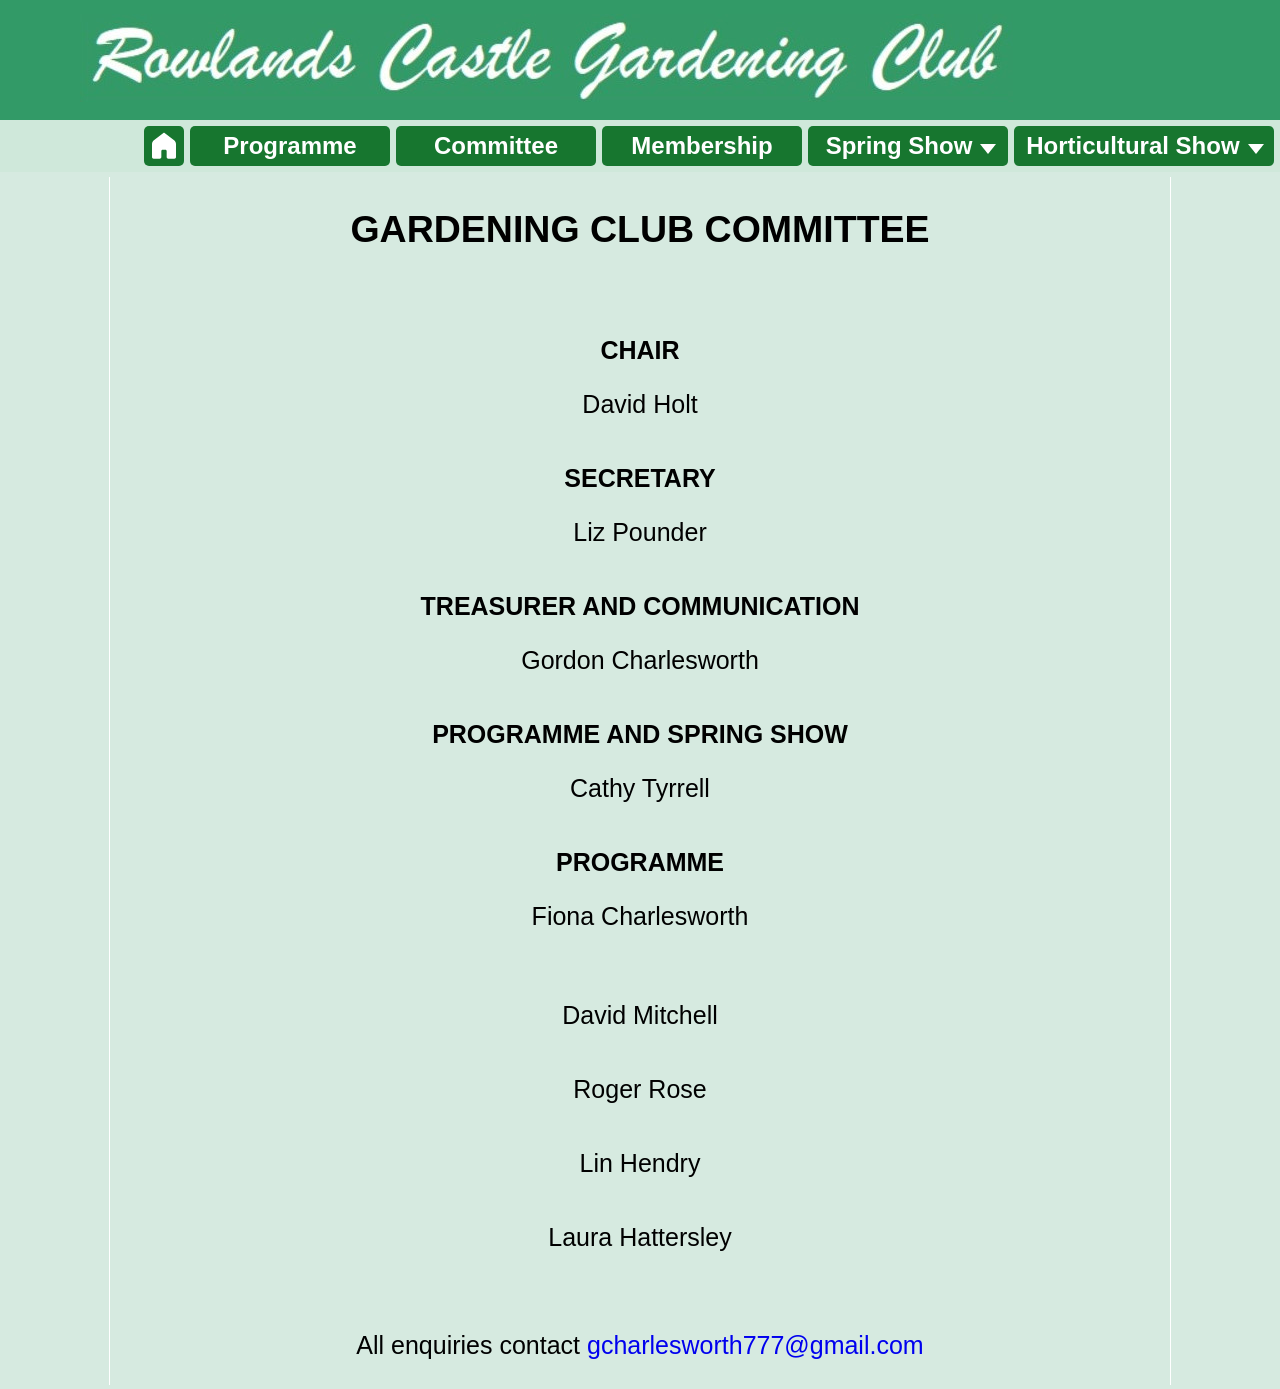
==== commit f04d9947: "changed 2 sentences" ====
--- a/committee.html
+++ b/committee.html
@@ -111,6 +111,7 @@
                 <p style="padding-top:20px">David Mitchell</p>
                 <p style="padding-top:20px">Roger Rose</p>
                 <p style="padding-top:20px">Lin Hendry</p>
+                <p style="padding-top:20px">Laura Hattersley</p>
                 <br>
                 <p>All enquiries contact <a href="mailto:">gcharlesworth777@gmail.com</a></p>               
             </div>
